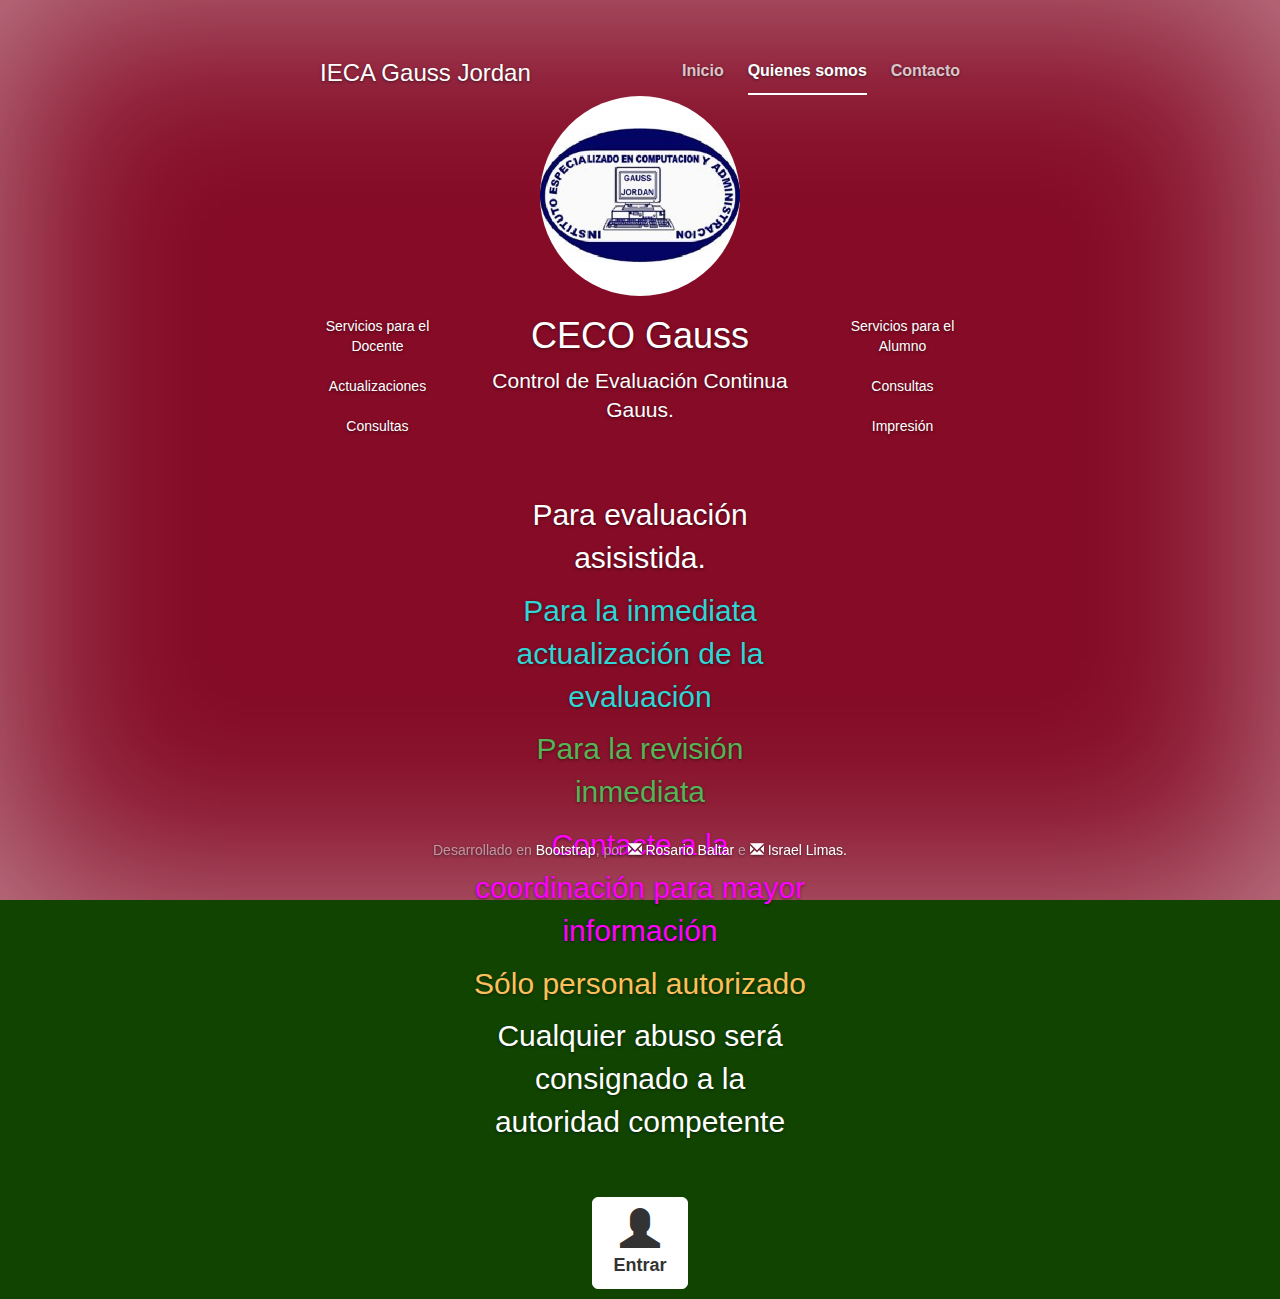
==== index.html @ 46702e16 "arreglado main" ====
<!DOCTYPE html>
<html lang="en">
    <head>
        <meta charset="utf-8">
        <meta http-equiv="X-UA-Compatible" content="IE=edge">
        <meta name="viewport" content="width=device-width, initial-scale=1">
        <meta name="description" content="Control de evaluaciones continuas Gauss">
        <meta name="author" content="Rosario + Israel">
        <link rel="shortcut icon" href="assets/img/logo.png">

        <title>Control de Evaluaciones Continuas Gauss V.01</title>

        <!-- Bootstrap core CSS -->
        <link href="assets/css/bootstrap.css" rel="stylesheet">

        <!-- Custom styles for this template -->
        <link href="assets/css/main.css" rel="stylesheet">

        <!-- Just for debugging purposes. Don't actually copy this line! -->
        <!--[if lt IE 9]><script src="../../assets/js/ie8-responsive-file-warning.js"></script><![endif]-->

        <!-- HTML5 shim and Respond.js IE8 support of HTML5 elements and media queries -->
        <!--[if lt IE 9]>
          <script src="https://oss.maxcdn.com/libs/html5shiv/3.7.0/html5shiv.js"></script>
          <script src="https://oss.maxcdn.com/libs/respond.js/1.4.2/respond.min.js"></script>
        <![endif]-->
    </head>

    <body style="background-color: #850B26; box-shadow: inset 0 0 200px rgba(255,255,255,.5);">


        <div class="site-wrapper">

            <div class="site-wrapper-inner">
            <br />

                <div class="cover-container" style="">
                    <div class="row-fluid">
                        <div class="masthead clearfix" style="position: relative">
                            <div class="inner">
                                <h3 class="masthead-brand"><a href="http://www.gaussjordan.edu.mx">IECA Gauss Jordan</a></h3>
                                <ul class="nav masthead-nav">
                                    <li><a href="index.html">Inicio</a></li>
                                    <li class="active"><a href="#">Quienes somos</a></li>
                                    <li><a href="">Contacto</a></li>
                                </ul>
                            </div>
                        </div>
                         <div class="col-md-3 hidden-xs hidden-sm">
                            <ul class="nav">
                                <br /><br /><br /><br /><br /><br /><br /><br /><br /><br /><br />
                                <li><p>Servicios para el Docente</p></li>
                                <li><a>Actualizaciones</a></li>
                                <li><a>Consultas</a></li>
                            </ul>
                        </div>                       
                        <div class="inner cover col-md-6" style="font-size:30px">
                                <img src="assets/img/medium_gauss_jordan.jpg" width="200px" alt="..." class="img-circle">
                                <h1 class="cover-heading">CECO Gauss</h1>
                                <div class="row">

                                        <p class="lead">Control de Evaluación Continua Gauus.</p>
                                        <p class="lead">


                                            <br />

                                                <p class="hidden-xs"> Para evaluación asisistida.</p>
                                                <p class="hidden-xs" style="color: #2ed6d6;">Para la inmediata actualización de la evaluación</p>
                                            <!-- p class="text-success">Para la revisión inmediata</p -->
                                            <p style="color: #54b456;">Para la revisión inmediata</p>
                                            <p style="color: #f0f;">Contacte a la coordinación para mayor información</p>
                                            <p style="color: #fdbf5b">Sólo personal autorizado</p>
                                            <p class="text-default hidden-xs">Cualquier abuso será consignado a la autoridad competente</p>
                                            <br />
                                            <!--a href="http://www.google.com.mx" class="btn btn-lg btn-default" style="font-size:20px" -->
                                            <button type="button" class="btn btn-default btn-lg">
                                                <span class="glyphicon glyphicon-user" style="font-size:40px"></span>
                                                <br />Entrar
                                                </button>
                                            <!-- /a -->
                                        </p>

                                </div><!-- fin de row -->
                        </div><!-- fin de inner cover -->
                         <div class="col-md-3 hidden-xs hidden-sm">
                            <br /><br /><br /><br /><br /><br /><br /><br /><br /><br /><br />
                            <ul class="nav">
                                <li><p>Servicios para el Alumno</p></li>
                                <li><a>Consultas</a></li>
                                <li><a>Impresión</a></li>
                            </ul>
                        </div>
                        <div class="mastfoot">
                            <div class="inner">
                            <p>Desarrollado en <a href="http://getbootstrap.com">Bootstrap</a>, por <a href="mailto:mrbaltar@yahoo.com"><span class="glyphicon glyphicon-envelope"></span> Rosario Baltar</a> e <a href="mailto:tiolimas23@yahoo.com.mx"><span class="glyphicon glyphicon-envelope"></span> Israel Limas.</a></p>
                            </div>
                        </div>
                    </div><!-- fin del row-fluid -->
                </div><!-- fin del cover container -->

            </div><!-- fin de class site wrapper inner -->

        </div>

        <!-- Bootstrap core JavaScript
        ================================================== -->
        <!-- Placed at the end of the document so the pages load faster -->
        <script src="https://ajax.googleapis.com/ajax/libs/jquery/1.11.0/jquery.min.js"></script>
        <script src="assets/js/bootstrap.js"></script>
        <script src="assets/js/bootstrap.min.js"></script>
    </body>
</html>
---- assets/css/main.css ----
/*
 * Globals
 */

/* Links */
a,
a:focus,
a:hover {
  color: #fff;
}

/* Custom default button */
.btn-default,
.btn-default:hover,
.btn-default:focus {
  color: #333;
  text-shadow: none; /* Prevent inheritence from `body` */
  background-color: #fff;
  border: 1px solid #fff;
}


/*
 * Base structure
 */

html,
body {
  height: 100%;
  background-color: #140;
}
body {
  color: #fff;
  text-align: center;
  text-shadow: 0 1px 3px rgba(0,0,0,.5);
  box-shadow: inset 0 0 100px rgba(255,255,255,.5);
}

/* Extra markup and styles for table-esque vertical and horizontal centering */
.site-wrapper {
  display: table;
  width: 100%;
  height: 100%; /* For at least Firefox */
  min-height: 100%;
}
.site-wrapper-inner {
  display: table-cell;
  vertical-align: top;
}
.cover-container {
  margin-right: auto;
  margin-left: auto;
}

/* Padding for spacing */
.inner {
  padding: 30px;
}


/*
 * Header
 */
.masthead-brand {
  margin-top: 10px;
  margin-bottom: 10px;
}

.masthead-nav > li {
  display: inline-block;
}
.masthead-nav > li + li {
  margin-left: 20px;
}
.masthead-nav > li > a {
  padding-right: 0;
  padding-left: 0;
  font-size: 16px;
  font-weight: bold;
  color: #fff; /* IE8 proofing */
  color: rgba(255,255,255,.75);
  border-bottom: 2px solid transparent;
}
.masthead-nav > li > a:hover,
.masthead-nav > li > a:focus {
  background-color: transparent;
  border-bottom-color: rgba(255,255,255,.25);
}
.masthead-nav > .active > a,
.masthead-nav > .active > a:hover,
.masthead-nav > .active > a:focus {
  color: #fff;
  border-bottom-color: #fff;
}

@media (min-width: 768px) {
  .masthead-brand {
    float: left;
  }
  .masthead-nav {
    float: right;
  }
}


/*
 * Cover
 */

.cover {
  padding: 0 20px;
}
.cover .btn-lg {
  padding: 10px 20px;
  font-weight: bold;
}


/*
 * Footer
 */

.mastfoot {
  color: #999; /* IE8 proofing */
  color: rgba(255,255,255,.5);
}


/*
 * Affix and center
 */

@media (min-width: 768px) {
  /* Pull out the header and footer */
  .masthead {
    position: fixed;
    top: 0;
  }
  .mastfoot {
    position: fixed;
    bottom: 0;
  }
  /* Start the vertical centering */
  .site-wrapper-inner {
    vertical-align: middle;
  }
  /* Handle the widths */
  .masthead,
  .mastfoot,
  .cover-container {
    width: 100%; /* Must be percentage or pixels for horizontal alignment */
  }
}

@media (min-width: 992px) {
  .masthead,
  .mastfoot,
  .cover-container {
    width: 700px;
  }
}
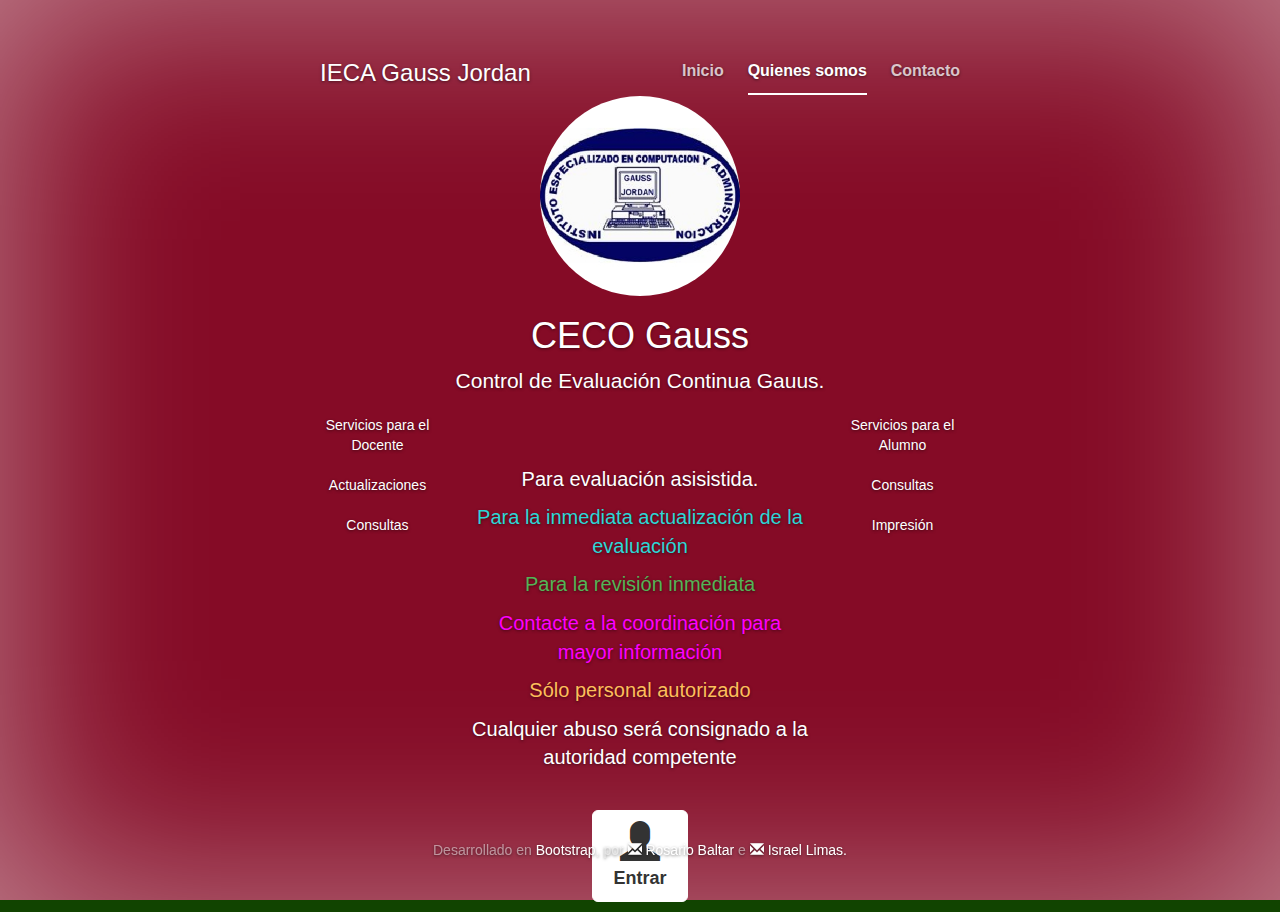
==== commit 83a38817: "ejercicio 3 de israel" ====
--- a/index.html
+++ b/index.html
@@ -34,9 +34,7 @@
 
             <div class="site-wrapper-inner">
             <br />
-
                 <div class="cover-container" style="">
-                    <div class="row-fluid">
                         <div class="masthead clearfix" style="position: relative">
                             <div class="inner">
                                 <h3 class="masthead-brand"><a href="http://www.gaussjordan.edu.mx">IECA Gauss Jordan</a></h3>
@@ -47,20 +45,19 @@
                                 </ul>
                             </div>
                         </div>
-                         <div class="col-md-3 hidden-xs hidden-sm">
+                        <img src="assets/img/medium_gauss_jordan.jpg" width="200px" alt="..." class="img-circle">
+                        <h1 class="cover-heading">CECO Gauss</h1>
+                        <p class="lead">Control de Evaluación Continua Gauus.</p>
+                    <div class="row-fluid">
+                         <div class="col-md-3 hidden-xs">
                             <ul class="nav">
-                                <br /><br /><br /><br /><br /><br /><br /><br /><br /><br /><br />
-                                <li><p>Servicios para el Docente</p></li>
-                                <li><a>Actualizaciones</a></li>
-                                <li><a>Consultas</a></li>
+                                <li class="active"><p class="">Servicios para el Docente</p></li>
+                                <li class=""><a href="http://www.ro.me">Actualizaciones</a></li>
+                                <li class=""><a>Consultas</a></li>
                             </ul>
-                        </div>                       
-                        <div class="inner cover col-md-6" style="font-size:30px">
-                                <img src="assets/img/medium_gauss_jordan.jpg" width="200px" alt="..." class="img-circle">
-                                <h1 class="cover-heading">CECO Gauss</h1>
+                        </div>
+                        <div class="inner cover col-md-6" style="font-size:20px">
                                 <div class="row">
-
-                                        <p class="lead">Control de Evaluación Continua Gauus.</p>
                                         <p class="lead">
 
 
@@ -84,8 +81,7 @@
 
                                 </div><!-- fin de row -->
                         </div><!-- fin de inner cover -->
-                         <div class="col-md-3 hidden-xs hidden-sm">
-                            <br /><br /><br /><br /><br /><br /><br /><br /><br /><br /><br />
+                         <div class="col-md-3 hidden-xs">
                             <ul class="nav">
                                 <li><p>Servicios para el Alumno</p></li>
                                 <li><a>Consultas</a></li>
@@ -110,5 +106,7 @@
         <script src="https://ajax.googleapis.com/ajax/libs/jquery/1.11.0/jquery.min.js"></script>
         <script src="assets/js/bootstrap.js"></script>
         <script src="assets/js/bootstrap.min.js"></script>
+        <!-- script src="assets/js/curso.js" -->
+        </script>
     </body>
 </html>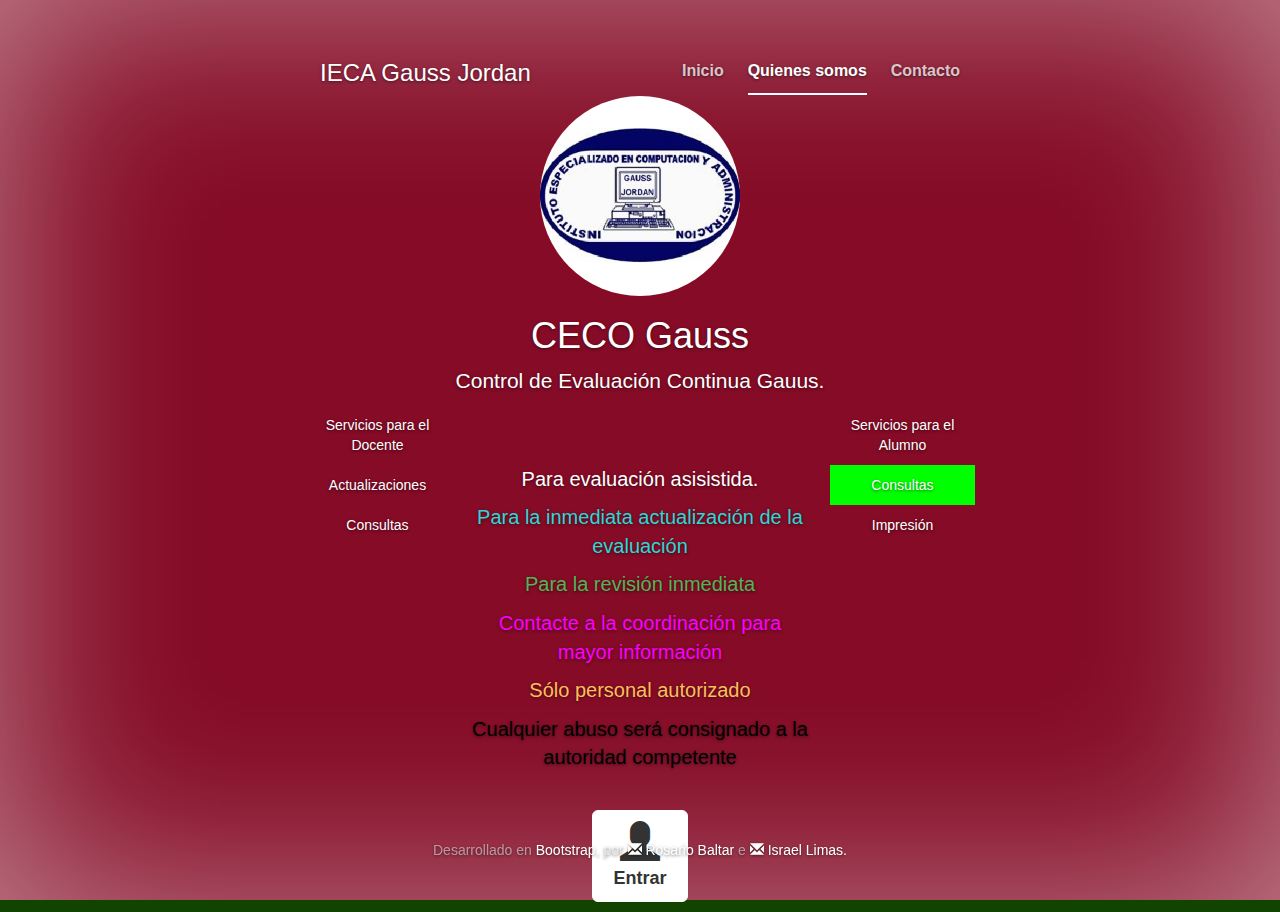
==== commit 64822314: "Ejercicio de href de isra" ====
--- a/index.html
+++ b/index.html
@@ -28,7 +28,7 @@
     </head>
 
     <body style="background-color: #850B26; box-shadow: inset 0 0 200px rgba(255,255,255,.5);">
-
+        
 
         <div class="site-wrapper">
 
@@ -40,14 +40,14 @@
                                 <h3 class="masthead-brand"><a href="http://www.gaussjordan.edu.mx">IECA Gauss Jordan</a></h3>
                                 <ul class="nav masthead-nav">
                                     <li><a href="index.html">Inicio</a></li>
-                                    <li class="active"><a href="#">Quienes somos</a></li>
-                                    <li><a href="">Contacto</a></li>
+                                    <li class="active"><a href="">Quienes somos</a></li>
+                                    <li><a>Contacto</a></li>
                                 </ul>
                             </div>
                         </div>
                         <img src="assets/img/medium_gauss_jordan.jpg" width="200px" alt="..." class="img-circle">
                         <h1 class="cover-heading">CECO Gauss</h1>
-                        <p class="lead">Control de Evaluación Continua Gauus.</p>
+                        <p name="prueba" class="lead">Control de Evaluación Continua Gauus.</p>
                     <div class="row-fluid">
                          <div class="col-md-3 hidden-xs">
                             <ul class="nav">
@@ -69,7 +69,7 @@
                                             <p style="color: #54b456;">Para la revisión inmediata</p>
                                             <p style="color: #f0f;">Contacte a la coordinación para mayor información</p>
                                             <p style="color: #fdbf5b">Sólo personal autorizado</p>
-                                            <p class="text-default hidden-xs">Cualquier abuso será consignado a la autoridad competente</p>
+                                            <p name="prueba" style="color: #000" id="pruebo" class="text-default hidden-xs">Cualquier abuso será consignado a la autoridad competente</p>
                                             <br />
                                             <!--a href="http://www.google.com.mx" class="btn btn-lg btn-default" style="font-size:20px" -->
                                             <button type="button" class="btn btn-default btn-lg">
@@ -84,7 +84,7 @@
                          <div class="col-md-3 hidden-xs">
                             <ul class="nav">
                                 <li><p>Servicios para el Alumno</p></li>
-                                <li><a>Consultas</a></li>
+                                <li><a href="" style="background-color: #0f0">Consultas</a></li>
                                 <li><a>Impresión</a></li>
                             </ul>
                         </div>
@@ -106,7 +106,6 @@
         <script src="https://ajax.googleapis.com/ajax/libs/jquery/1.11.0/jquery.min.js"></script>
         <script src="assets/js/bootstrap.js"></script>
         <script src="assets/js/bootstrap.min.js"></script>
-        <!-- script src="assets/js/curso.js" -->
-        </script>
+        <script src="assets/js/index2.js"></script>
     </body>
-</html>+</html>
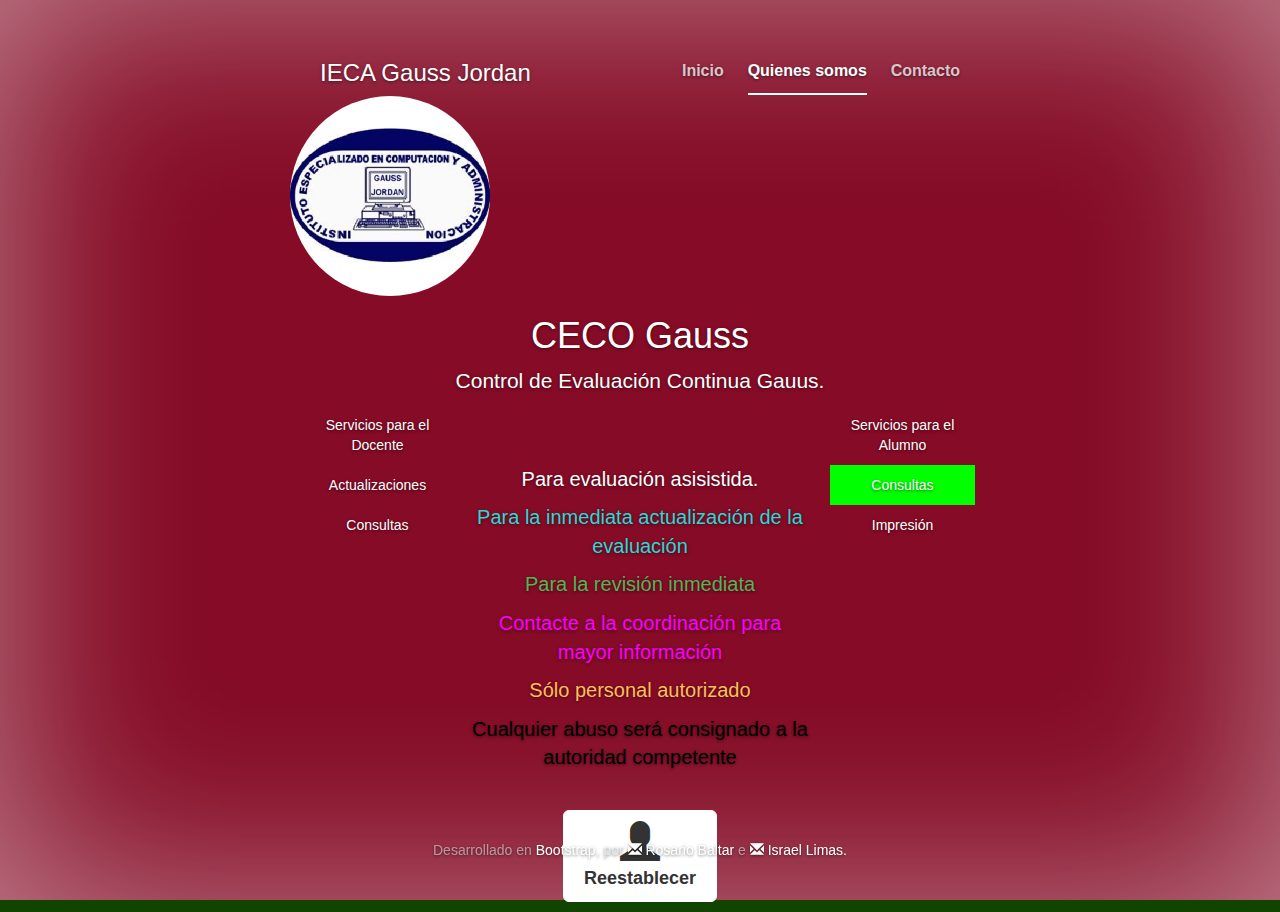
==== commit aa57e076: "ejercicio 14 de israel" ====
--- a/index.html
+++ b/index.html
@@ -45,7 +45,7 @@
                                 </ul>
                             </div>
                         </div>
-                        <img src="assets/img/medium_gauss_jordan.jpg" width="200px" alt="..." class="img-circle">
+                        <img id="provisional" src="assets/img/medium_gauss_jordan.jpg" width="200px" alt="..." class="img-circle" style="display:none">
                         <h1 class="cover-heading">CECO Gauss</h1>
                         <p name="prueba" class="lead">Control de Evaluación Continua Gauus.</p>
                     <div class="row-fluid">
@@ -72,9 +72,9 @@
                                             <p name="prueba" style="color: #000" id="pruebo" class="text-default hidden-xs">Cualquier abuso será consignado a la autoridad competente</p>
                                             <br />
                                             <!--a href="http://www.google.com.mx" class="btn btn-lg btn-default" style="font-size:20px" -->
-                                            <button type="button" class="btn btn-default btn-lg">
+                                            <button type="button" class="btn btn-default btn-lg" ondblclick="oprimeme()">
                                                 <span class="glyphicon glyphicon-user" style="font-size:40px"></span>
-                                                <br />Entrar
+                                                <br />Reestablecer
                                                 </button>
                                             <!-- /a -->
                                         </p>
@@ -83,7 +83,7 @@
                         </div><!-- fin de inner cover -->
                          <div class="col-md-3 hidden-xs">
                             <ul class="nav">
-                                <li><p>Servicios para el Alumno</p></li>
+                                <li><p style="display:'block';">Servicios para el Alumno</p></li>
                                 <li><a href="" style="background-color: #0f0">Consultas</a></li>
                                 <li><a>Impresión</a></li>
                             </ul>
@@ -106,6 +106,12 @@
         <script src="https://ajax.googleapis.com/ajax/libs/jquery/1.11.0/jquery.min.js"></script>
         <script src="assets/js/bootstrap.js"></script>
         <script src="assets/js/bootstrap.min.js"></script>
-        <script src="assets/js/index2.js"></script>
+        <script src="assets/js/curso_14_i.js"></script>
+        <script>
+            function presioname() {
+                alert('me has presionado')
+            };
+            document.getElementsByTagName('p').onclick = oprimeme();
+        </script>
     </body>
 </html>
